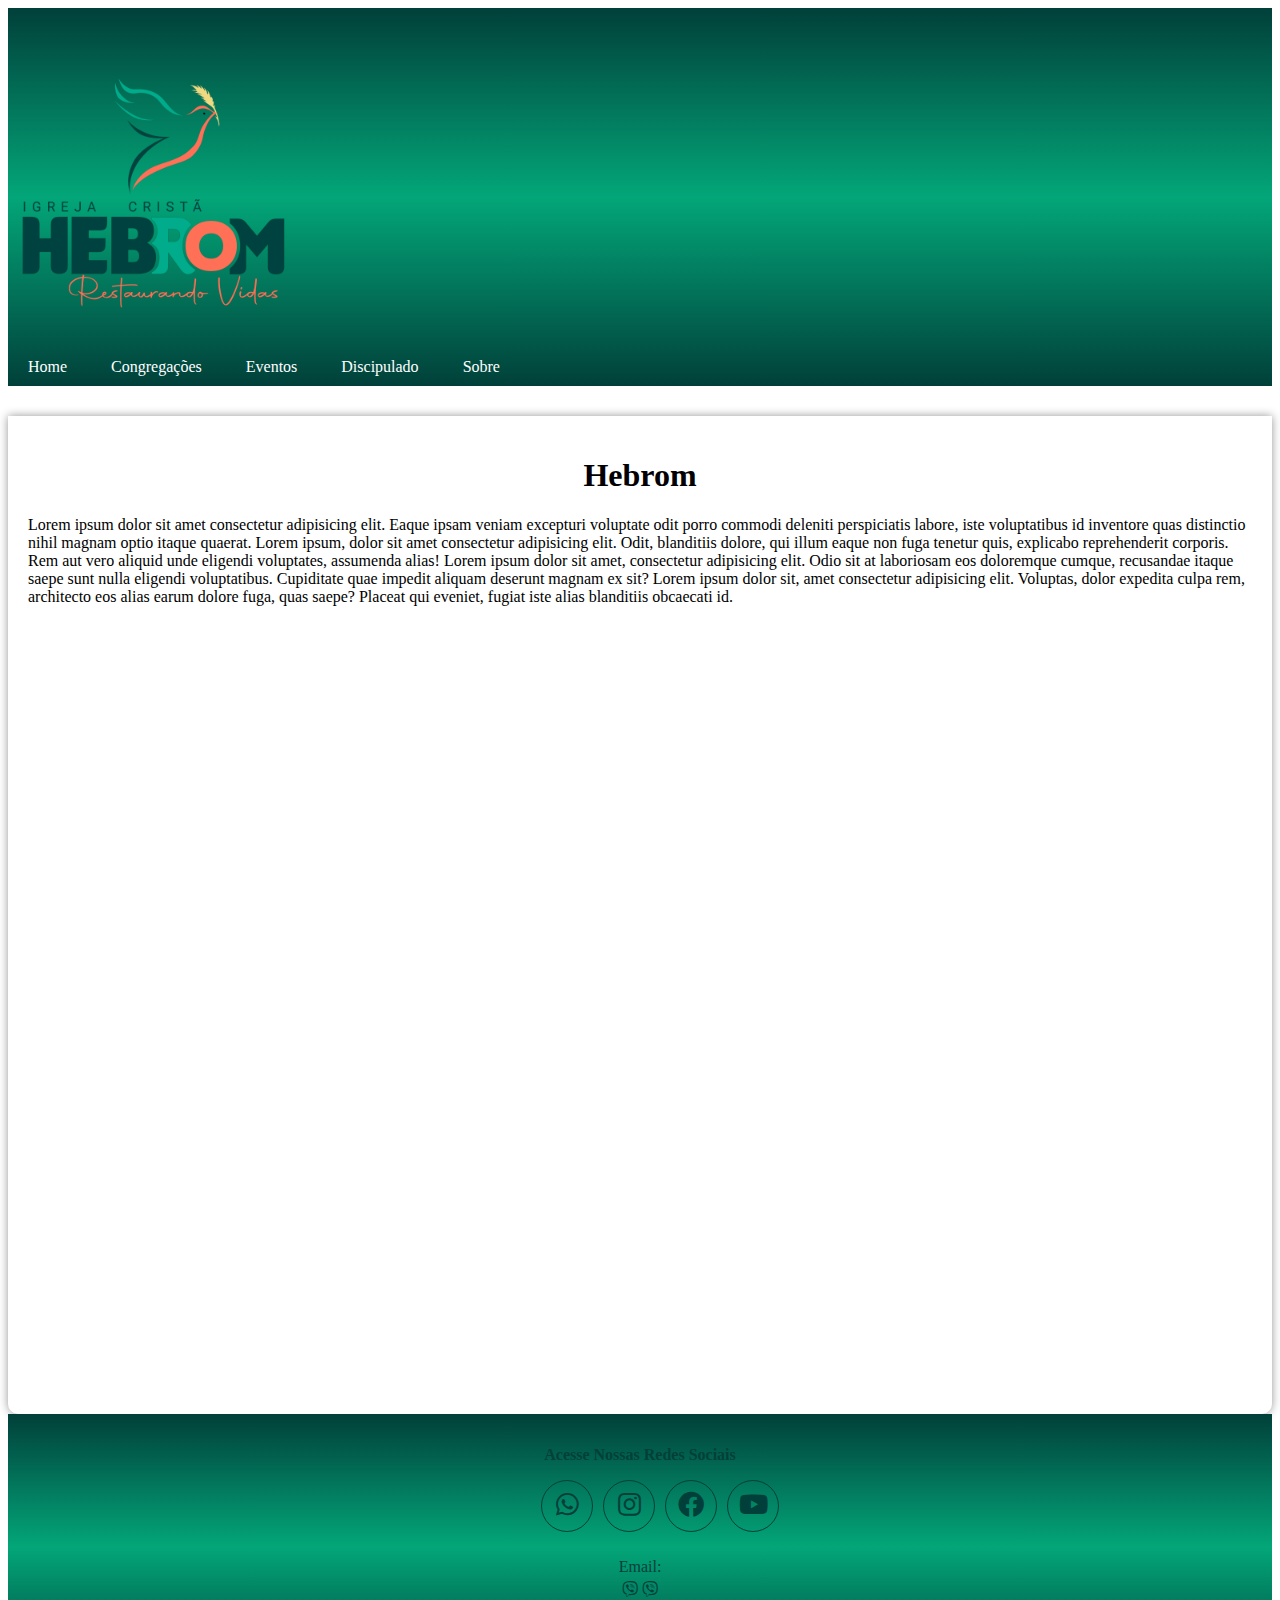
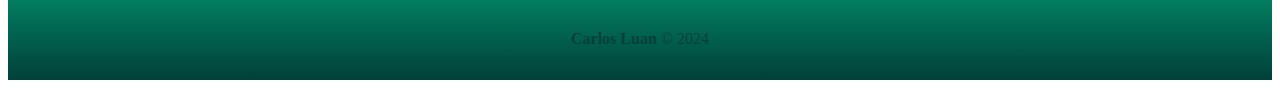
==== index.html @ e3a7a66d "Initial commit" ====
<!DOCTYPE html>
<html lang="pt-br">
<head>
    <meta charset="UTF-8">
    <meta name="viewport" content="width=device-width, initial-scale=1.0">
    <link rel="stylesheet" href="/src/css/estilo_menu.css">
    <link rel="stylesheet" href="src/css/estilo_footer.css">
    <link rel="stylesheet" href="src/css/estilo.css">
    <link rel="shortcut icon" href="imagens/favicon.ico" type="image/x-icon">
    <link rel="stylesheet" href="https://cdnjs.cloudflare.com/ajax/libs/font-awesome/5.15.4/css/all.min.css" />
    <title>pagina inicial</title>
</head>

<body>
    <header>
      <img src="src/imagens/logoHebrom.png" alt="">
      <nav>
            
        <ul>
            <li><a href="index.html">Home</a></li>
            <li><a href="#">Congregações</a>
            <ul>
                <li><a href="espaco_nobre.html">Espaço nobre</a></li>
                <li><a href="morada_leste.html">Morada Leste</a></li>
                <li><a href="choro_zabumba.html">Choro zambumba</a></li>
                <li><a href="itapipoca.html">Itapipoca</a></li>
            </ul></li>
            <li><a href="#">Eventos</a>
                <ul>
                    <li><a href="escola_biblica.html">Escola biblica</a></li>
                    <li><a href="oracao_das_mulheres.html">Oração da mulheres</a></li>
                    <li><a href="marcoII.html">Marcos II</a></li>
                </ul></li>
            <li><a href="#">Discipulado</a>
            <ul>
                <li><a href="novos_convertidos.html">Novos convertidos</a></li>
                <li><a href="">Professor</a></li>
                <li><a href="">aluno</a></li>
            </ul></li>
            <li><a href="">Sobre</a></li>
    
        </ul>
    </nav>
    </header>
   <main>
    <article>
<div class="container">
    <h1>Hebrom</h1>
    <p>Lorem ipsum dolor sit amet consectetur adipisicing elit. Eaque ipsam veniam excepturi voluptate odit porro commodi deleniti perspiciatis labore, iste voluptatibus id inventore quas distinctio nihil magnam optio itaque quaerat. Lorem ipsum, dolor sit amet consectetur adipisicing elit. Odit, blanditiis dolore, qui illum eaque non fuga tenetur quis, explicabo reprehenderit corporis. Rem aut vero aliquid unde eligendi voluptates, assumenda alias! Lorem ipsum dolor sit amet, consectetur adipisicing elit. Odio sit at laboriosam eos doloremque cumque, recusandae itaque saepe sunt nulla eligendi voluptatibus. Cupiditate quae impedit aliquam deserunt magnam ex sit? Lorem ipsum dolor sit, amet consectetur adipisicing elit. Voluptas, dolor expedita culpa rem, architecto eos alias earum dolore fuga, quas saepe? Placeat qui eveniet, fugiat iste alias blanditiis obcaecati id.</p>
</div>

<div class="video">
    <iframe width="560" height="315" src="https://www.youtube.com/embed/n--FDYPWqxo?si=Vsodo1hLSfzl2Jtu" title="YouTube video player" frameborder="0" allow="accelerometer; autoplay; clipboard-write; encrypted-media; gyroscope; picture-in-picture; web-share" referrerpolicy="strict-origin-when-cross-origin" allowfullscreen></iframe>
</div>



    </article>
   </main>

    <footer>
        <p id="footer_cima"><span>Acesse nossas redes Sociais</span> </p>
        <ul class="redes_sociais">

            <li>
                <a href="https://wa.me/558591356116" title="Enviar mensagen no whatsap" target="_blank">
                    <i class="fab fa-whatsapp"></i>
                </a>
            </li>

            <li>
                <a href="https://www.instagram.com/trsaudeambiental/?igsh=Y3I0Z3NnMTZ2a2g1" title="Ir para o Instagran"
                    target="_blank">
                    <i class="fab fa-instagram"></i>
                </a>
            </li>
            <li>
                <a href="https://www.facebook.com/trcontrole/?locale=pt_BR" title="Ir para o Instagran" target="_blank">
                    <i class="fab fa-facebook"></i>

                </a>
            </li>
            <li>
                <a href="https://www.facebook.com/trcontrole/?locale=pt_BR" title="Ir para o Instagran" target="_blank">
                    <i class="fab fa-youtube"></i>

                </a>
            </li>
        </ul>
        </ul>
        <ul class="comunicacao">
            <li><span>Email:</span> </li>
            <li><i class="fab fa-viber"></i>  <i class="fab fa-viber"></i> </li>

        </ul>
        <p id="footer"> <span>Carlos Luan </span> &copy; 2024</p>
    </footer>
</body>
</body>
</html>
---- src/css/estilo_menu.css ----
/* Estilo para o menu principal */
 
 
header {
background-image: linear-gradient(to bottom, var(--cor0), var(--cor1),var(--cor0));
    min-height: 150px;
    padding-top: 40px;
}
header> img {
width: 300px;
display: flex;
align-items: center;

  
}


 nav ul {
  
    list-style-type: none; /* Remove os marcadores da lista */
margin: 0;
padding: 0;
    
}

/* Estilo para os itens da lista principal */
nav li {
    display: inline-block;
    position: relative; /* Necessário para o submenu */
   
   
}

/* Estilo para os links principais */
nav li a {
    display: block;
    padding: 10px 20px;
    color: white;
    text-decoration: none;
}

/* Efeito ao passar o mouse sobre os itens do menu principal */
nav li a:hover {
   
    transition: 3s;
}

/* Estilo para o submenu (inicialmente escondido) */
nav ul ul {
    display: none;
    position: absolute;
    top: 100%;
    left: 0;
    min-width: 200px;
    background-color:var(--cor0);
   
}

/* Estilo para os itens do submenu */
nav ul ul li {
    display: block;
    width: 100%;
}

/* Exibe o submenu quando o mouse passar sobre o item principal */
nav li:hover > ul {
    display: block;
  
}

/* Estilo para os links do submenu */
nav l ul li a {
    padding: 10px 20px;
    color: white;
}

/* Efeito de hover no submenu */
nav ul ul li a:hover {
   
}
---- src/css/estilo_footer.css ----
.comunicacao  {
    list-style: none;
   padding: 10px;

 }
 .comunicacao  li{
    margin-bottom: 5px;
  
 }


.redes_sociais {
    display: flex;
    gap: 10px;
  justify-content: center;
  margin-top: 10px;
  list-style: none;

}
.redes_sociais a i {
    border: 1px solid var(--cor0);
    border-radius: 50%;
    width: 30px;
    height: 30px;
    padding: 10px;
    text-align: center;
    font-size: 26px;
    transition: 0.3s;
    justify-content: center;
 
}
.redes_sociais a i:hover {
    color:var(--cor0);
    border: 1px solid var(--cor0);
    transform: scale(1.3);
}

footer {
    background-image: linear-gradient(to bottom, var(--cor0), var(--cor1),var(--cor0));
    color:var(--cor0);
    text-align: center;
    font-size: 1em;
padding: 1em;
   
}

#footer{
  
    
}

#footer span{
    font-weight: bold;
    color:var(--cor0);
    
}
#footer_cima span{
    font-weight: bold;
    color:var(--cor0);
    text-transform: capitalize;
    
}


footer a {
color:var(--cor0);
    text-decoration: none;
    font-weight: bold;

   
}
footer a:hover{

    color: var(--cor4);
}
---- src/css/estilo.css ----
:root{
    --cor0:#01403A;
    --cor1:#03A678;
    --cor2:#F2D785;
    --cor3:#F26052;
    --cor4:#0D0D0D;
}

main {
    background-color: white;
    margin: auto;
    padding: 20px;
    box-shadow: 0px 0px 10px rgba(0, 0, 0, 0.418);
    border-bottom-left-radius: 10px;
    border-bottom-right-radius: 10px;
    margin-top: 30px;
}

main article h1{
    text-align: center;
    font-size: 2em;
}

div.form_novos_convertidos form{
    display: flex;
    flex-direction: column;
    gap: 10px;
    width: 300px;
    margin: 0 auto;
}

div.form_novos_convertidos{

}

div.form_novos_convertidos label{
    font-size: 1.3em;
    
    
}
div.form_novos_convertidos input{
   padding: 10px;
   border-radius: 10px;
}

div.form_novos_convertidos input.bnt{
  display: flex;
  flex-direction: column;
  background-color:var(--cor0);
  color: white;
 }
 div.form_novos_convertidos input.bnt:hover{
    transition: 1s;
    background-color: var(--cor1);
    box-shadow: 0 12px 16px 0 rgba(0,0,0,0.24), 0 17px 50px 0 rgba(0,0,0,0.19);

 }



 @media screen and (max-width:1054px){
    nav { 
background-color: var(--cor0);
    position: fixed;
        top: 0;
        left: 0;
        z-index: 10000;
        width: 100%;
       padding: 10px;
       
    }
    
    nav li a {
        padding: 5px 5px;
      
        
    }
        
        

    .container{
        flex-direction: column;
        align-items: center;
    }
}
  
iframe{
    margin-bottom: 10px;
}
div.video{
    background-color:;
    margin: 0px -20px 30px -20px;
    padding: 20px;
    padding-bottom: 59%;
    position: relative;

}

div.video > iframe{
    position: absolute;
    top: 5%;
    left: 5%;
    width: 90%;
    height: 90%;
}
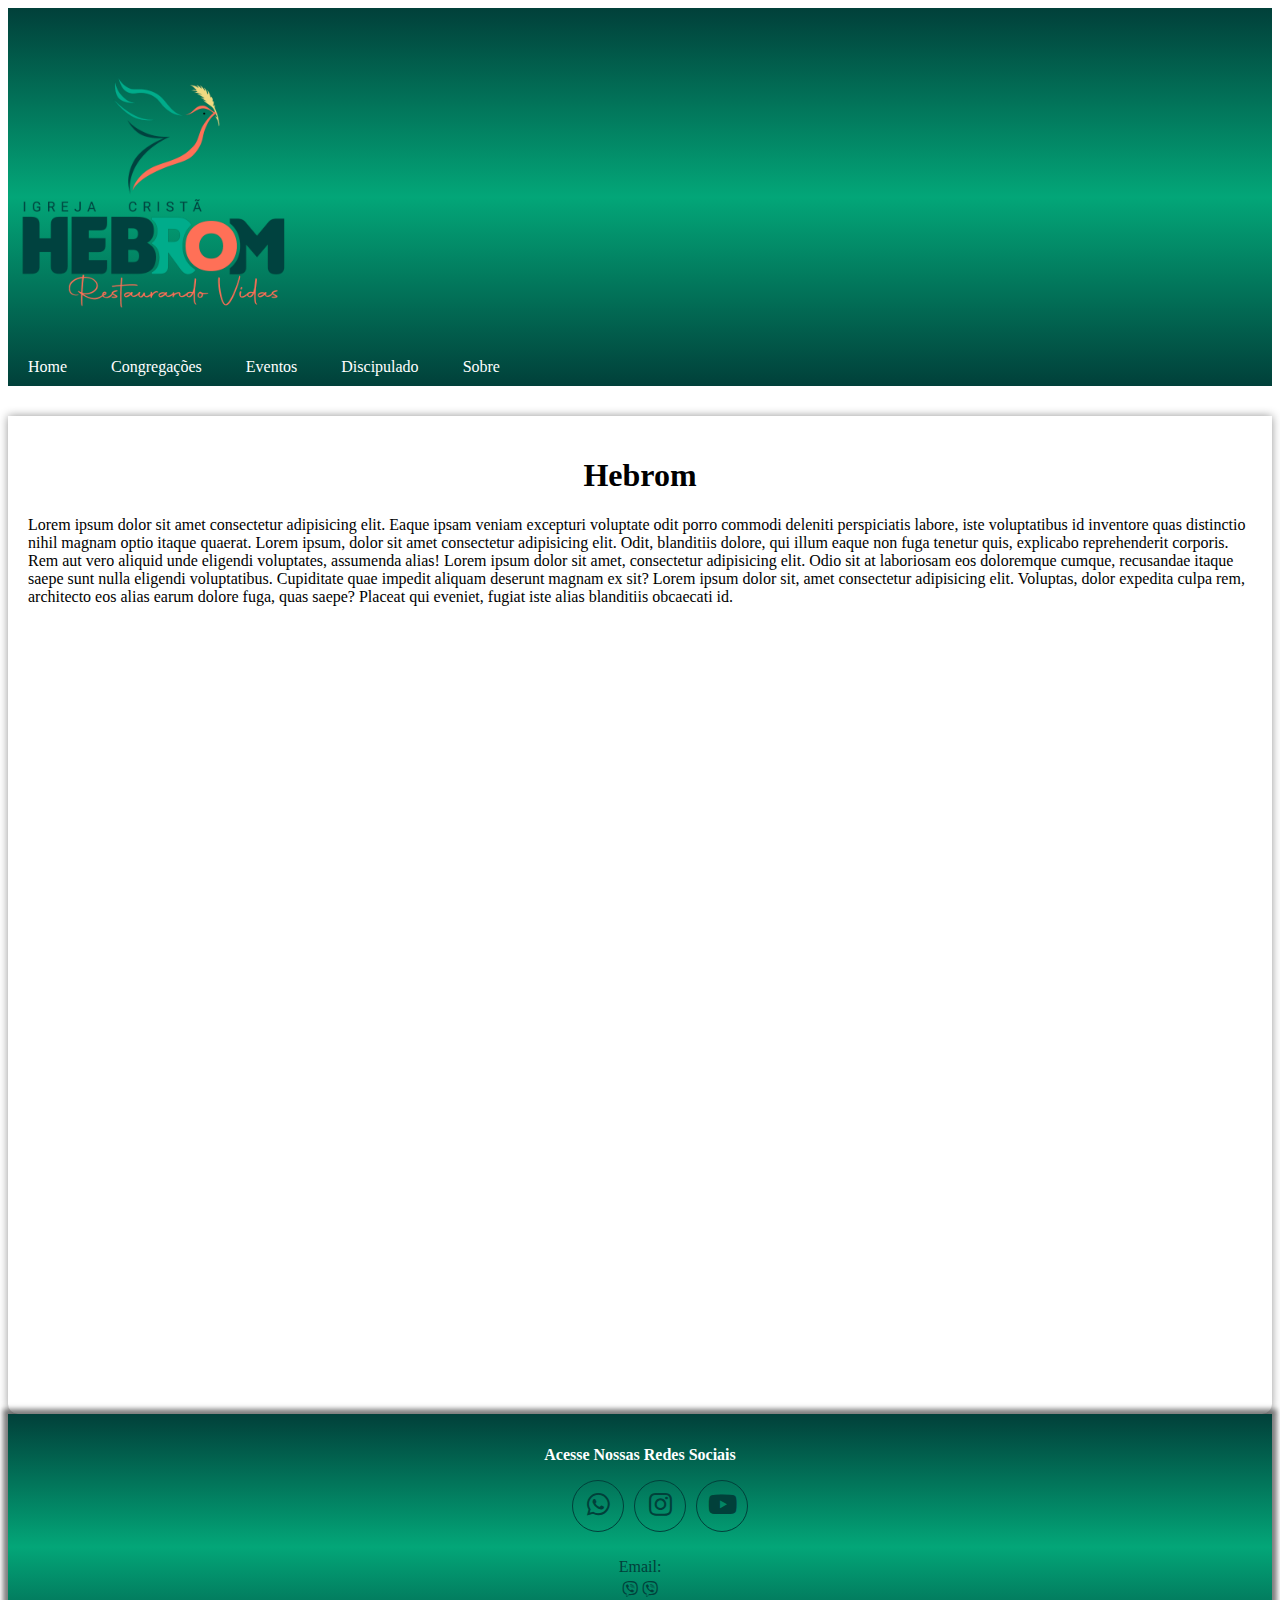
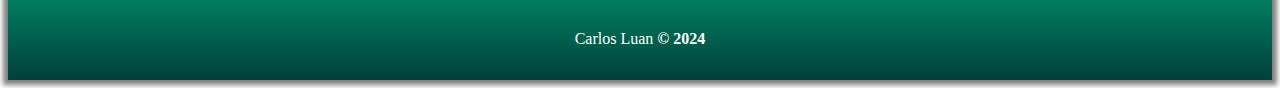
==== commit ae68b386: "footer" ====
--- a/index.html
+++ b/index.html
@@ -3,7 +3,7 @@
 <head>
     <meta charset="UTF-8">
     <meta name="viewport" content="width=device-width, initial-scale=1.0">
-    <link rel="stylesheet" href="/src/css/estilo_menu.css">
+    <link rel="stylesheet" href="src/css/estilo_menu.css">
     <link rel="stylesheet" href="src/css/estilo_footer.css">
     <link rel="stylesheet" href="src/css/estilo.css">
     <link rel="shortcut icon" href="imagens/favicon.ico" type="image/x-icon">
@@ -34,10 +34,10 @@
             <li><a href="#">Discipulado</a>
             <ul>
                 <li><a href="novos_convertidos.html">Novos convertidos</a></li>
-                <li><a href="">Professor</a></li>
-                <li><a href="">aluno</a></li>
+                <li><a href="#">Professor</a></li>
+                <li><a href="#">aluno</a></li>
             </ul></li>
-            <li><a href="">Sobre</a></li>
+            <li><a href="#">Sobre</a></li>
     
         </ul>
     </nav>
@@ -63,25 +63,20 @@
         <ul class="redes_sociais">
 
             <li>
-                <a href="https://wa.me/558591356116" title="Enviar mensagen no whatsap" target="_blank">
+                <a href="" title="Enviar mensagen no whatsap" target="_blank">
                     <i class="fab fa-whatsapp"></i>
                 </a>
             </li>
 
             <li>
-                <a href="https://www.instagram.com/trsaudeambiental/?igsh=Y3I0Z3NnMTZ2a2g1" title="Ir para o Instagran"
+                <a href="" title="Ir para o Instagran"
                     target="_blank">
                     <i class="fab fa-instagram"></i>
                 </a>
             </li>
+          
             <li>
-                <a href="https://www.facebook.com/trcontrole/?locale=pt_BR" title="Ir para o Instagran" target="_blank">
-                    <i class="fab fa-facebook"></i>
-
-                </a>
-            </li>
-            <li>
-                <a href="https://www.facebook.com/trcontrole/?locale=pt_BR" title="Ir para o Instagran" target="_blank">
+                <a href="" title="Ir para o Instagran" target="_blank">
                     <i class="fab fa-youtube"></i>
 
                 </a>
@@ -93,7 +88,7 @@
             <li><i class="fab fa-viber"></i>  <i class="fab fa-viber"></i> </li>
 
         </ul>
-        <p id="footer"> <span>Carlos Luan </span> &copy; 2024</p>
+        <p id="footer">Carlos Luan <span> &copy; 2024  </span> </p>
     </footer>
 </body>
 </body>
--- a/src/css/estilo_footer.css
+++ b/src/css/estilo_footer.css
@@ -1,22 +1,23 @@
 .comunicacao  {
     list-style: none;
    padding: 10px;
+   
 
  }
  .comunicacao  li{
     margin-bottom: 5px;
-  
  }
+ 
 
 
 .redes_sociais {
     display: flex;
-    gap: 10px;
-  justify-content: center;
-  margin-top: 10px;
+justify-content: center;
   list-style: none;
+  gap: 10px;
 
 }
+
 .redes_sociais a i {
     border: 1px solid var(--cor0);
     border-radius: 50%;
@@ -26,13 +27,14 @@
     text-align: center;
     font-size: 26px;
     transition: 0.3s;
-    justify-content: center;
- 
+    
+  
 }
 .redes_sociais a i:hover {
     color:var(--cor0);
     border: 1px solid var(--cor0);
     transform: scale(1.3);
+    
 }
 
 footer {
@@ -40,19 +42,25 @@
     color:var(--cor0);
     text-align: center;
     font-size: 1em;
-padding: 1em;
+    padding: 1em;
+    box-shadow: 0 0 5px 5px #00000081;
+
+
    
 }
 
-#footer{
-  
-    
-}
 
 #footer span{
     font-weight: bold;
-    color:var(--cor0);
-    
+      
+}
+footer p#footer_cima span{
+    color: #fff;
+    text-align: center;
+}
+
+footer p#footer {
+  color: #fff;
 }
 #footer_cima span{
     font-weight: bold;
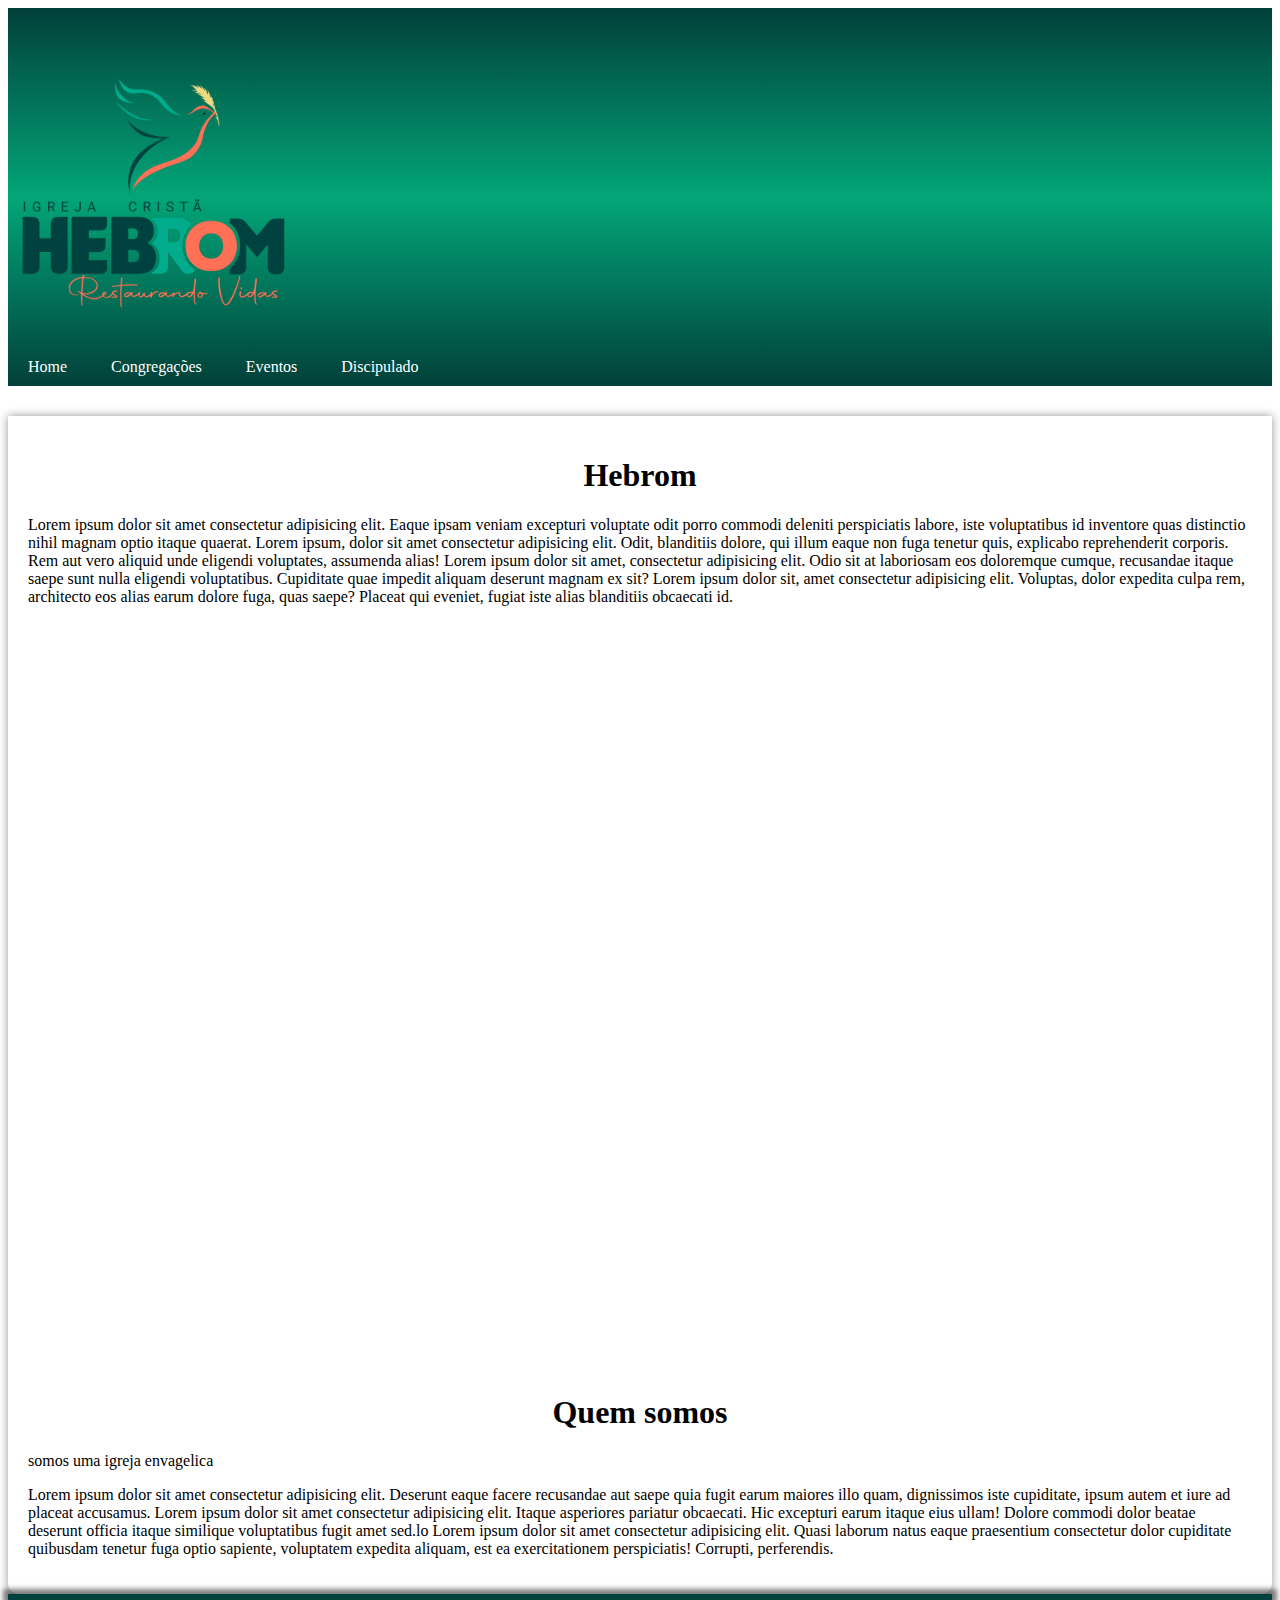
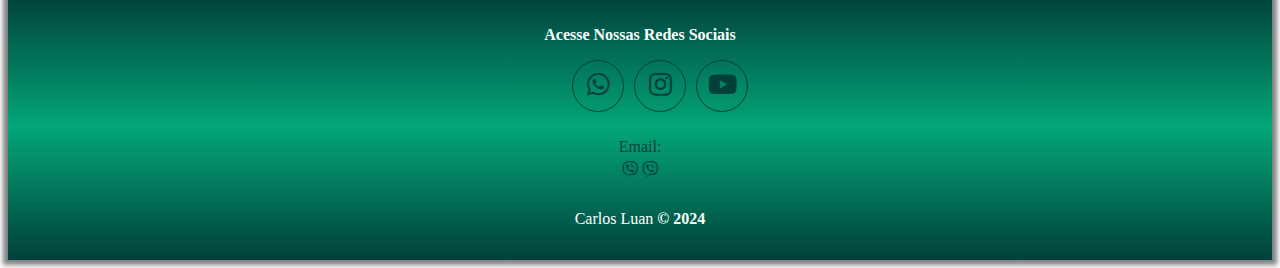
==== commit 105d4bee: "sobre" ====
--- a/index.html
+++ b/index.html
@@ -37,7 +37,7 @@
                 <li><a href="#">Professor</a></li>
                 <li><a href="#">aluno</a></li>
             </ul></li>
-            <li><a href="#">Sobre</a></li>
+          
     
         </ul>
     </nav>
@@ -52,16 +52,21 @@
 <div class="video">
     <iframe width="560" height="315" src="https://www.youtube.com/embed/n--FDYPWqxo?si=Vsodo1hLSfzl2Jtu" title="YouTube video player" frameborder="0" allow="accelerometer; autoplay; clipboard-write; encrypted-media; gyroscope; picture-in-picture; web-share" referrerpolicy="strict-origin-when-cross-origin" allowfullscreen></iframe>
 </div>
-
-
-
+    </article>
+    <article>
+        <div class="sobre">
+            <h1>Quem somos</h1>
+            <p>somos uma igreja envagelica</p>
+            <p>Lorem ipsum dolor sit amet consectetur adipisicing elit. Deserunt eaque facere recusandae aut saepe quia fugit earum maiores illo quam, dignissimos iste cupiditate, ipsum autem et iure ad placeat accusamus.
+                Lorem ipsum dolor sit amet consectetur adipisicing elit. Itaque asperiores pariatur obcaecati. Hic excepturi earum itaque eius ullam! Dolore commodi dolor beatae deserunt officia itaque similique voluptatibus fugit amet sed.lo Lorem ipsum dolor sit amet consectetur adipisicing elit. Quasi laborum natus eaque praesentium consectetur dolor cupiditate quibusdam tenetur fuga optio sapiente, voluptatem expedita aliquam, est ea exercitationem perspiciatis! Corrupti, perferendis.
+            </p>
+        </div>
     </article>
    </main>
 
     <footer>
         <p id="footer_cima"><span>Acesse nossas redes Sociais</span> </p>
         <ul class="redes_sociais">
-
             <li>
                 <a href="" title="Enviar mensagen no whatsap" target="_blank">
                     <i class="fab fa-whatsapp"></i>
@@ -73,12 +78,10 @@
                     target="_blank">
                     <i class="fab fa-instagram"></i>
                 </a>
-            </li>
-          
+            </li>  
             <li>
                 <a href="" title="Ir para o Instagran" target="_blank">
                     <i class="fab fa-youtube"></i>
-
                 </a>
             </li>
         </ul>
